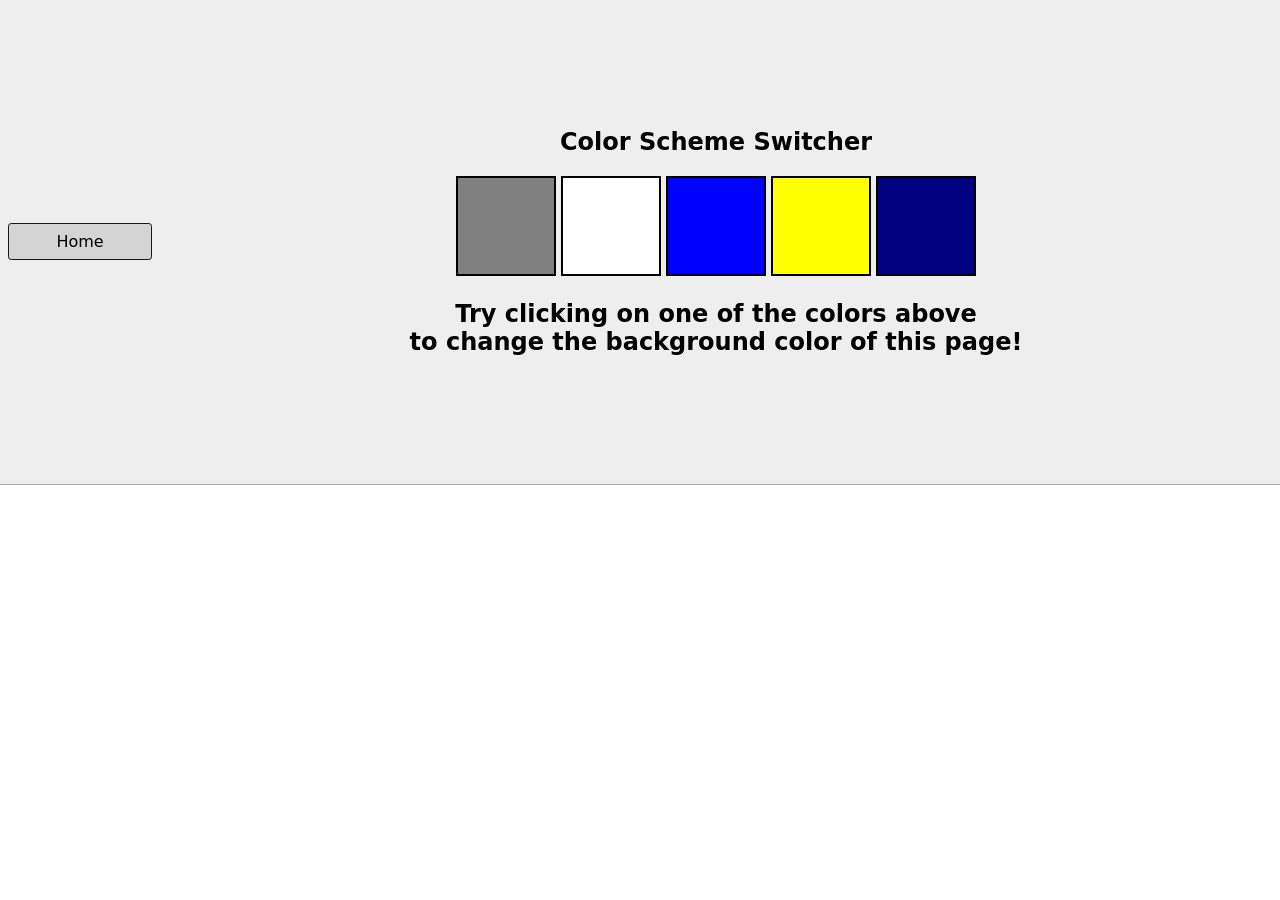
==== DOM_Project/1-colorChanger/index.html @ b7a78464 "project 1.1 done" ====
<!DOCTYPE html>
<html lang="en">

<head>
  <meta charset="UTF-8" />
  <meta name="viewport" content="width=device-width, initial-scale=1.0" />
  <meta http-equiv="X-UA-Compatible" content="ie=edge" />
  <link rel="stylesheet" href="style.css" />
  <link rel="stylesheet" href="../styles.css" />
  <title>JavaScript Background Color Switcher</title>
</head>

<body>
  <nav>
    <a href="/" aria-current="page">Home</a>
    <div class="canvas">
      <!-- <a
        style="
          background-color: #fff;
          padding: 10px 30px;
          border-radius: 8px;
          color: #212121;
          text-decoration: none;
          border: 2px solid #212121;
        "
        href="../index.html"
        >Back to Home Page</a
      > -->
      <h1>Color Scheme Switcher</h1>
      <span class="button" id="grey"></span>
      <span class="button" id="white"></span>
      <span class="button" id="blue"></span>
      <span class="button" id="yellow"></span>
      <span class="button" id="navy"></span>
      <h2>
        Try clicking on one of the colors above
        <span>to change the background color of this page!</span>
      </h2>
    </div>
    <script src="script.js"></script>
</body>

</html>
---- DOM_Project/1-colorChanger/style.css ----
html {
  margin: 0;
}

span {
  display: block;
}

.canvas {
  margin: 100px auto 100px;
  width: 80%;
  text-align: center;
}

.button {
  width: 100px;
  height: 100px;
  border: solid black 2px;
  display: inline-block;
}

#grey {
  background: grey;
}

#white {
  background: white;
}

#blue {
  background: blue;
}

#yellow {
  background: yellow;
}

#navy {
  background: navy;
}
---- DOM_Project/styles.css ----
* {
  box-sizing: border-box;
}

body {
  margin: 0;
  font-family: system-ui, sans-serif;
  color: black;
  background-color: white;
}

nav {
  display: flex;
  flex-wrap: wrap;
  align-items: center;
  justify-content: center;
  padding: 0.5rem;
  gap: 0.5rem;
  border-bottom: solid 1px #aaa;
  background-color: #eee;
}

nav a {
  display: inline-block;
  min-width: 9rem;
  padding: 0.5rem;
  border-radius: 0.2rem;
  border: solid 1px rgb(22, 22, 22);
  text-align: center;
  text-decoration: none;
  color: #1b1b1b;
}

nav a[aria-current='page'] {
  color: #000;
  background-color: #d4d4d4;
}

main {
  padding: 1rem;
}

h1 {
  font-weight: bold;
  font-size: 1.5rem;
}

.projects {
  display: flex;
  flex-direction: column;
}

.project-link {
  background-color: #fff;
  padding: 10px 30px;
  border-radius: 8px;
  color: #212121;
  text-decoration: none;
  border: 2px solid #212121;
  margin-top: 5px;
}
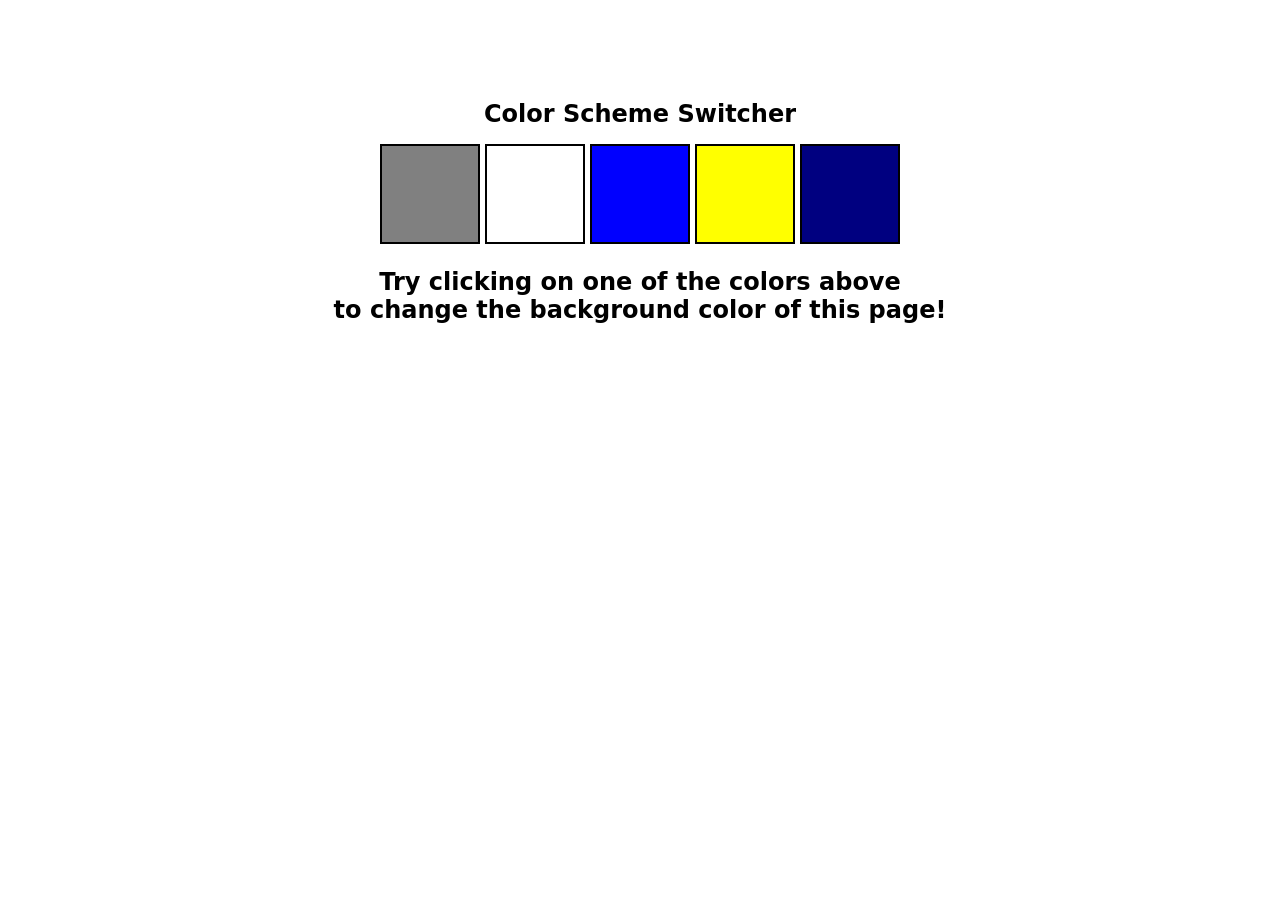
==== commit 127ec788: "little change" ====
--- a/DOM_Project/1-colorChanger/index.html
+++ b/DOM_Project/1-colorChanger/index.html
@@ -11,8 +11,6 @@
 </head>
 
 <body>
-  <nav>
-    <a href="/" aria-current="page">Home</a>
     <div class="canvas">
       <!-- <a
         style="
